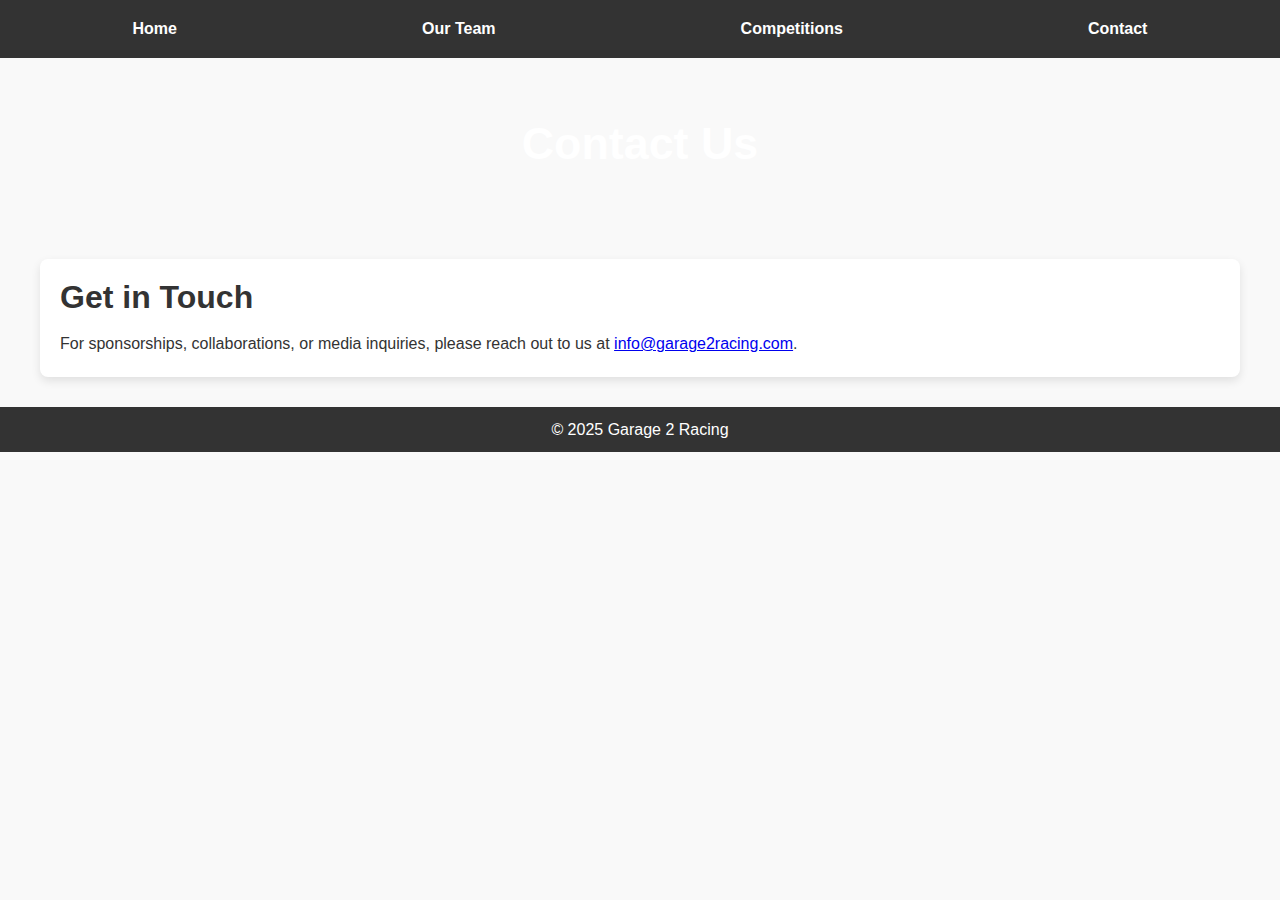
==== contact.html @ 73e75464 "Create contact.html" ====
<!DOCTYPE html>
<html lang="en">
<head>
    <meta charset="UTF-8">
    <meta name="viewport" content="width=device-width, initial-scale=1.0">
    <title>Contact - Garage 2 Racing</title>
    <link rel="stylesheet" href="styles.css">
</head>
<body>
    <nav class="navbar">
        <a href="index.html">Home</a>
        <a href="team.html">Our Team</a>
        <a href="competitions.html">Competitions</a>
        <a href="contact.html">Contact</a>
    </nav>

    <header class="header">
        <h1>Contact Us</h1>
    </header>

    <div class="container">
        <h2>Get in Touch</h2>
        <p>For sponsorships, collaborations, or media inquiries, please reach out to us at <a href="mailto:info@garage2racing.com">info@garage2racing.com</a>.</p>
    </div>

    <footer class="footer">
        <p>&copy; 2025 Garage 2 Racing</p>
    </footer>
</body>
</html>
---- styles.css ----
/* Basic Reset */
* {
    margin: 0;
    padding: 0;
    box-sizing: border-box;
}

body {
    font-family: Arial, sans-serif;
    color: #333;
    background-color: #f9f9f9;
}

/* Navigation */
.navbar {
    background-color: #333;
    padding: 10px;
    display: flex;
    justify-content: space-around;
    align-items: center;
}

.navbar a {
    color: #fff;
    text-decoration: none;
    padding: 10px 15px;
    font-weight: bold;
}

.navbar a:hover {
    background-color: #555;
    border-radius: 5px;
}

/* Header */
.header {
    background-image: url('images/logo.png');
    background-size: cover;
    background-position: center;
    color: #fff;
    text-align: center;
    padding: 60px 20px;
}

.header h1 {
    font-size: 2.8em;
    margin-bottom: 10px;
}

/* Main Content */
.container {
    max-width: 1200px;
    margin: 20px auto;
    padding: 20px;
    background-color: #fff;
    border-radius: 8px;
    box-shadow: 0 4px 10px rgba(0, 0, 0, 0.1);
}

h2 {
    color: #333;
    font-size: 2em;
    margin-bottom: 15px;
}

p {
    line-height: 1.6;
}

/* Footer */
.footer {
    background-color: #333;
    color: #fff;
    text-align: center;
    padding: 10px 0;
    margin-top: 30px;
}

.footer a {
    color: #fff;
    text-decoration: underline;
}

/* Specific Styling */
.team-member, .competition {
    margin-bottom: 20px;
    border-bottom: 1px solid #eee;
    padding-bottom: 10px;
}
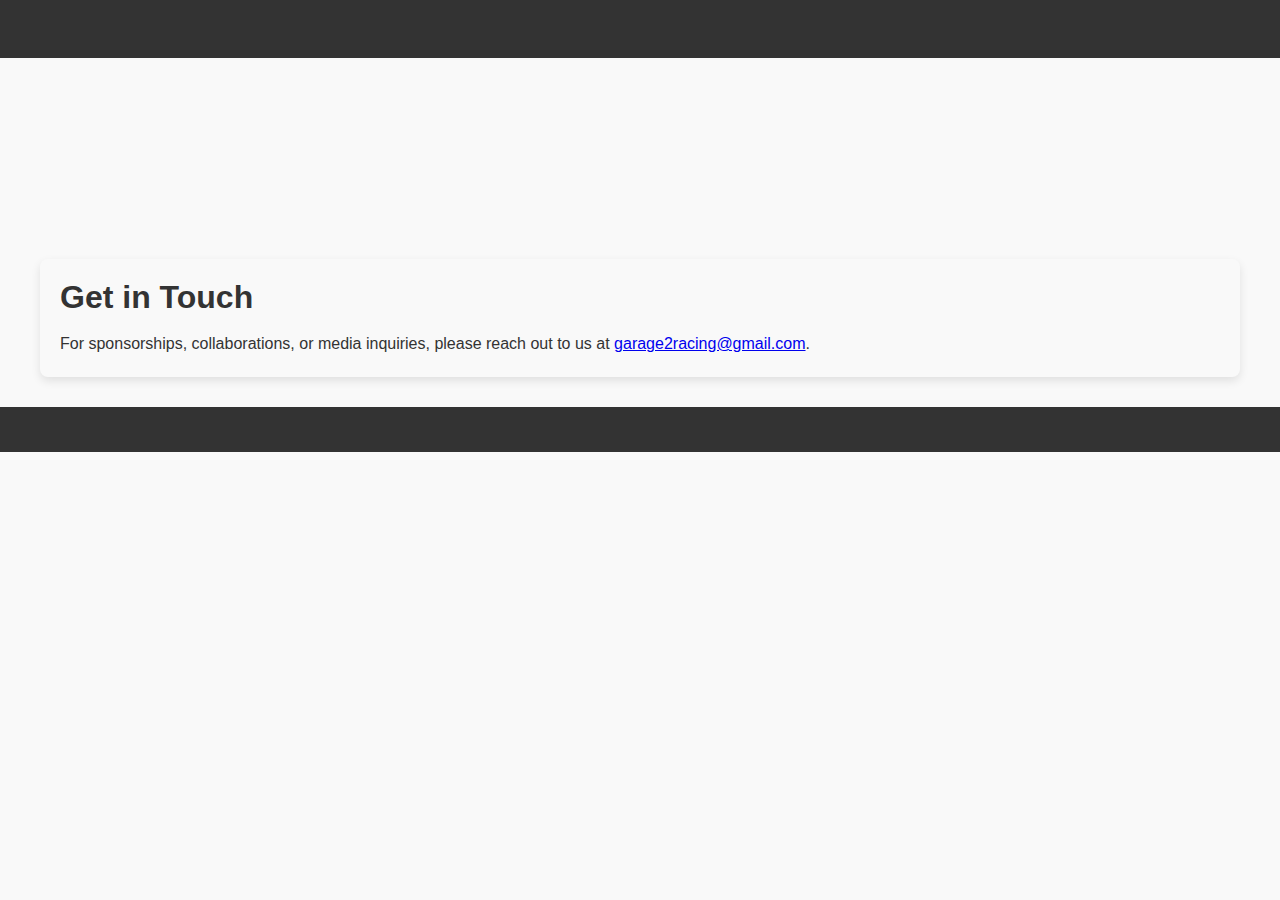
==== commit 82d6d629: "Update contact.html" ====
--- a/contact.html
+++ b/contact.html
@@ -20,7 +20,7 @@
 
     <div class="container">
         <h2>Get in Touch</h2>
-        <p>For sponsorships, collaborations, or media inquiries, please reach out to us at <a href="mailto:info@garage2racing.com">info@garage2racing.com</a>.</p>
+        <p>For sponsorships, collaborations, or media inquiries, please reach out to us at <a href="mailto:garage2racing@gmail.com">garage2racing@gmail.com</a>.</p>
     </div>
 
     <footer class="footer">
--- a/styles.css
+++ b/styles.css
@@ -21,7 +21,7 @@
 }
 
 .navbar a {
-    color: #fff;
+    color: #0000;
     text-decoration: none;
     padding: 10px 15px;
     font-weight: bold;
@@ -37,7 +37,7 @@
     background-image: url('images/logo.png');
     background-size: cover;
     background-position: center;
-    color: #fff;
+    color: #0000;
     text-align: center;
     padding: 60px 20px;
 }
@@ -52,7 +52,7 @@
     max-width: 1200px;
     margin: 20px auto;
     padding: 20px;
-    background-color: #fff;
+    background-color: #0000;
     border-radius: 8px;
     box-shadow: 0 4px 10px rgba(0, 0, 0, 0.1);
 }
@@ -70,14 +70,14 @@
 /* Footer */
 .footer {
     background-color: #333;
-    color: #fff;
+    color: #0000;
     text-align: center;
     padding: 10px 0;
     margin-top: 30px;
 }
 
 .footer a {
-    color: #fff;
+    color: #0000;
     text-decoration: underline;
 }
 
@@ -87,3 +87,4 @@
     border-bottom: 1px solid #eee;
     padding-bottom: 10px;
 }
+
